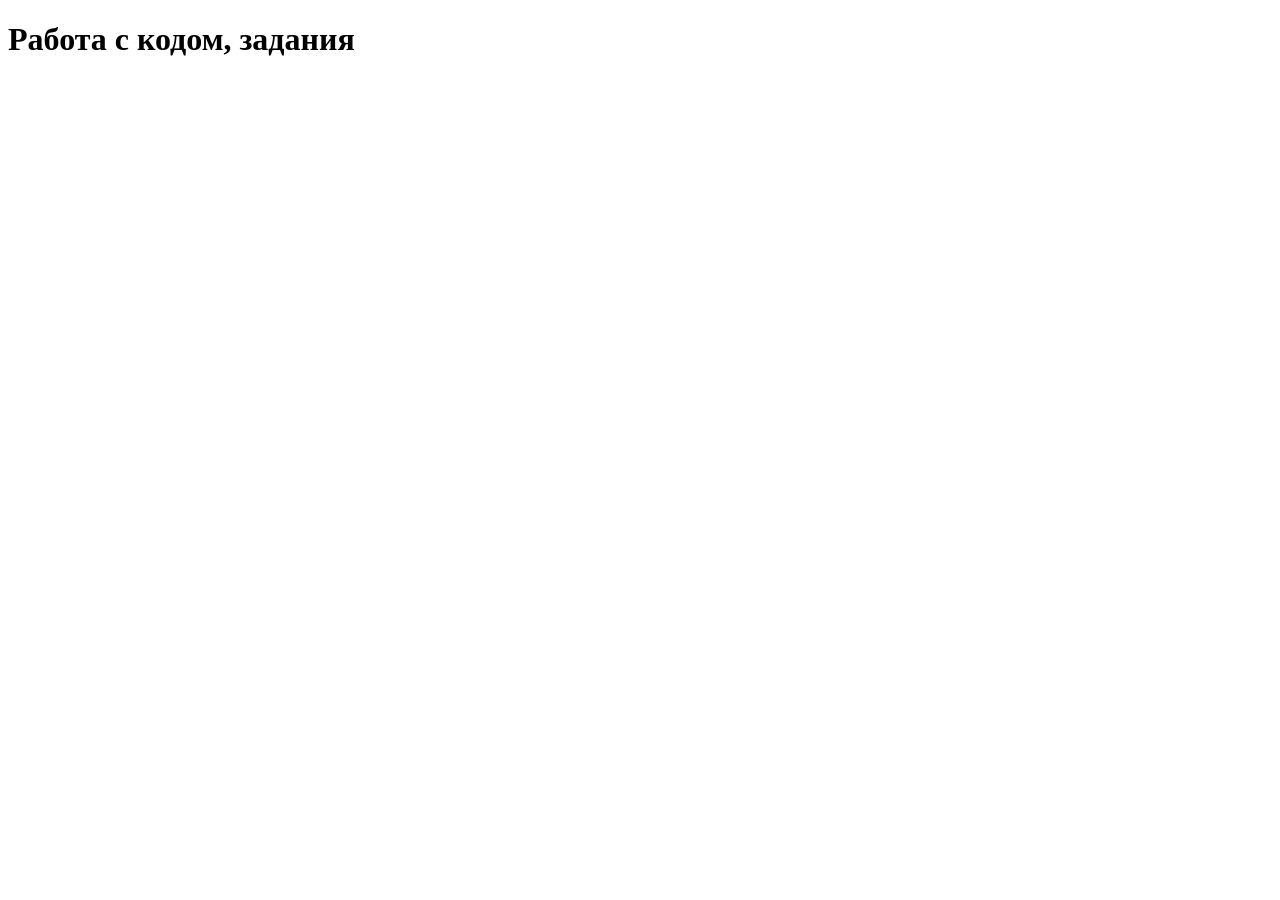
==== tasks.html @ 1bd7b5c5 "Сделала задачи на работу с кодом" ====
<!DOCTYPE html>
<html lang="en">
<head>
    <meta charset="UTF-8">
    <meta name="viewport" content="width=device-width, initial-scale=1.0">
    <title>JS</title>
</head>
<body>
    <h1>Работа с кодом, задания</h1>
    <script src="./tasks.js"></script>
</body>
</html>
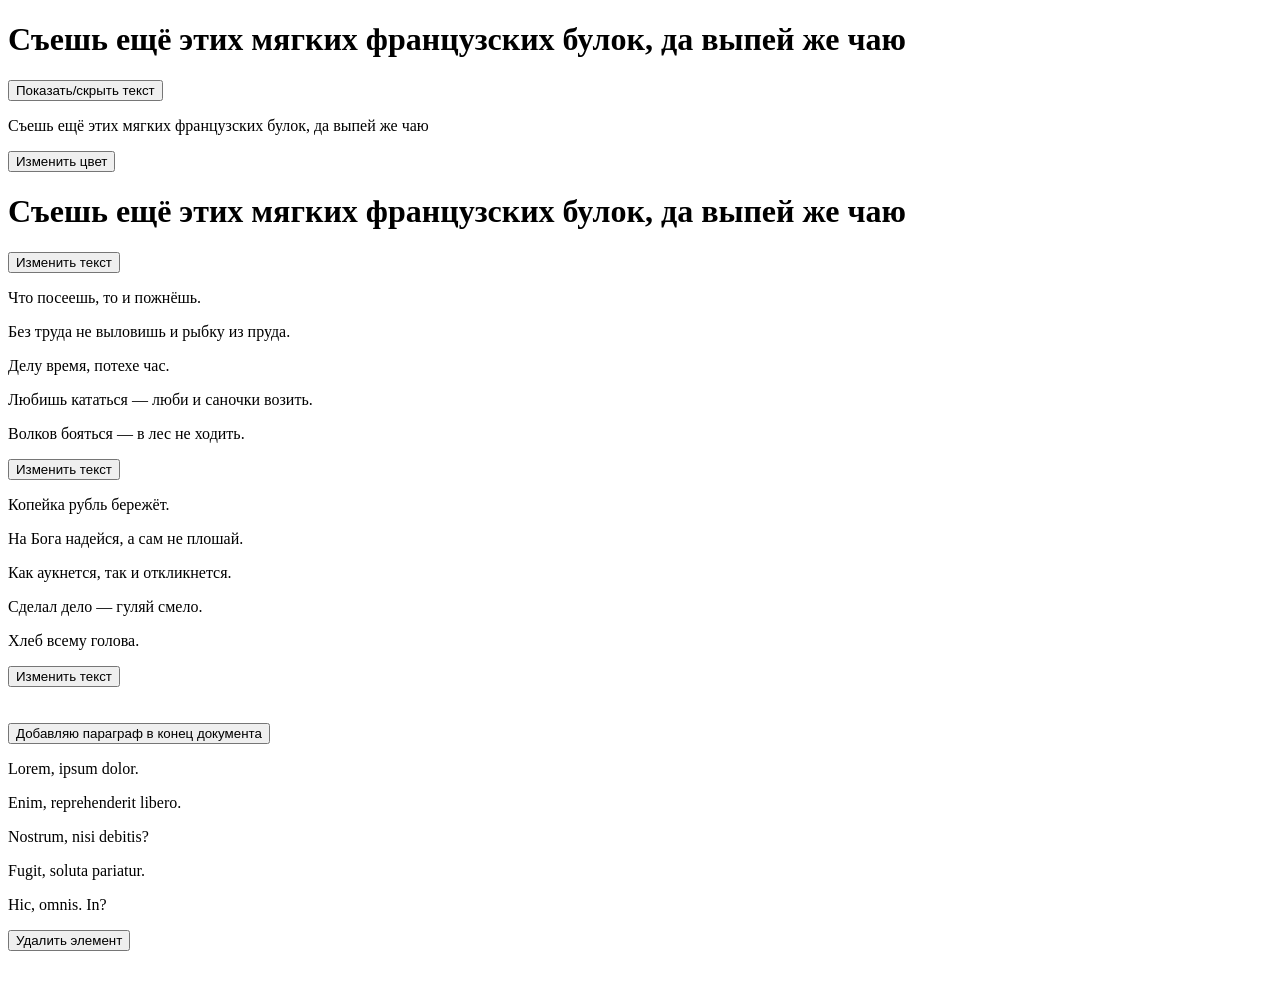
==== commit 1174d3f4: "Добавила выполнение задач по DOM" ====
--- a/tasks.html
+++ b/tasks.html
@@ -1,12 +1,65 @@
 <!DOCTYPE html>
-<html lang="en">
+<html lang="ru">
 <head>
     <meta charset="UTF-8">
-    <meta name="viewport" content="width=device-width, initial-scale=1.0">
-    <title>JS</title>
+    <meta name="viewport" content="width=device-width, initial-scale=1.0" />
+    <title>DOM</title>
 </head>
 <body>
-    <h1>Работа с кодом, задания</h1>
-    <script src="./tasks.js"></script>
+
+    <div class="openClosed">
+        <h1 class="openClosed__h1">Съешь ещё этих мягких французских булок, да выпей же чаю</h1>
+        <button class="openClosed__btn">Показать/скрыть текст</button>
+    </div>
+
+    <div class="color">
+        <p class="color__p">Съешь ещё этих мягких французских булок, да выпей же чаю</p>
+        <button class="color__btn">Изменить цвет</button>
+    </div>
+
+    <div class="changingText">
+        <h1 class="changingText__h1">Съешь ещё этих мягких французских булок, да выпей же чаю</h1>
+        <button class="changingText__btn">Изменить текст</button>
+    </div>
+
+    <div class="container">
+        <p class="description">Что посеешь, то и пожнёшь.</p>
+        <p class="description">Без труда не выловишь и рыбку из пруда.</p>
+        <p class="description">Делу время, потехе час.</p>
+        <p class="description">Любишь кататься — люби и саночки возить.</p>
+        <p class="description">Волков бояться — в лес не ходить.</p>
+        <button class="description__btn">Изменить текст</button>
+    </div>
+
+    <div class="container">
+        <p class="description1">Копейка рубль бережёт.</p>
+        <p class="other">На Бога надейся, а сам не плошай.</p>
+        <p class="description1">Как аукнется, так и откликнется.</p>
+        <p class="other">Сделал дело — гуляй смело.</p>
+        <p class="description1">Хлеб всему голова.</p>
+        <button class="description__btn1">Изменить текст</button>
+    </div>
+
+    <br>
+    <br>
+
+    <div class="addTexts">
+        <button class="addText__btn1">Добавляю параграф в конец документа</button>
+    </div>
+
+    <div class="container">
+        <p class="description2">Lorem, ipsum dolor.</p>
+        <p class="other">Enim, reprehenderit libero.</p>
+        <p class="description2">Nostrum, nisi debitis?</p>
+        <p class="other">Fugit, soluta pariatur.</p>
+        <p class="description2">Hic, omnis. In?</p>
+        <button class="description__btn2">Удалить элемент</button>
+    </div>
+
+    <br>
+    <br>
+
+    <script src="./tasks1.js"></script>
+
 </body>
-</html>
+</html>
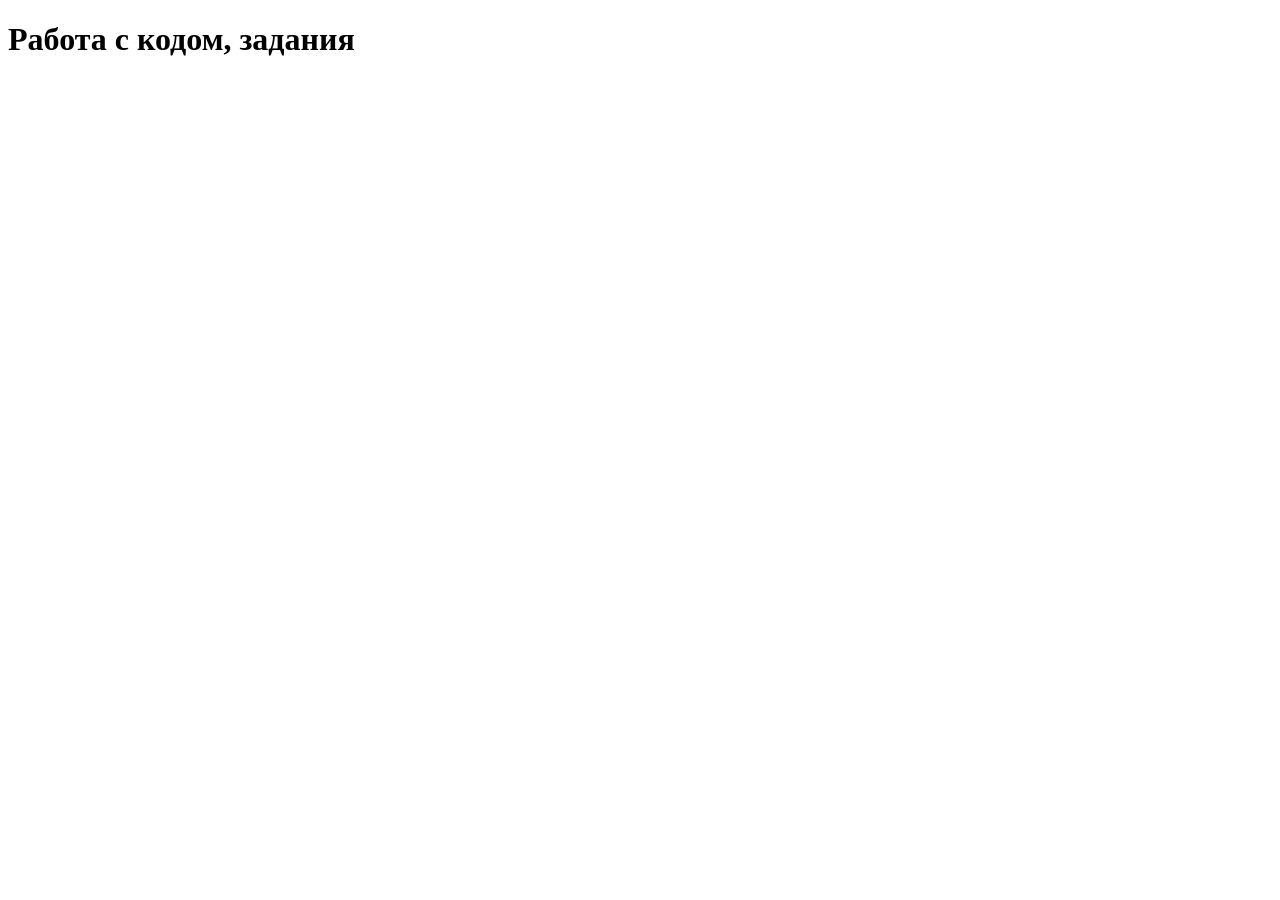
==== commit 9c15eb10: "Merge 64f9e0f39c4be1ff4e6b9e46292680faec42264a into b7cc86229165f5cfa968e7bc777c73c668250fbb" ====
--- a/tasks.html
+++ b/tasks.html
@@ -1,65 +1,12 @@
 <!DOCTYPE html>
-<html lang="ru">
+<html lang="en">
 <head>
     <meta charset="UTF-8">
-    <meta name="viewport" content="width=device-width, initial-scale=1.0" />
-    <title>DOM</title>
+    <meta name="viewport" content="width=device-width, initial-scale=1.0">
+    <title>JS</title>
 </head>
 <body>
-
-    <div class="openClosed">
-        <h1 class="openClosed__h1">Съешь ещё этих мягких французских булок, да выпей же чаю</h1>
-        <button class="openClosed__btn">Показать/скрыть текст</button>
-    </div>
-
-    <div class="color">
-        <p class="color__p">Съешь ещё этих мягких французских булок, да выпей же чаю</p>
-        <button class="color__btn">Изменить цвет</button>
-    </div>
-
-    <div class="changingText">
-        <h1 class="changingText__h1">Съешь ещё этих мягких французских булок, да выпей же чаю</h1>
-        <button class="changingText__btn">Изменить текст</button>
-    </div>
-
-    <div class="container">
-        <p class="description">Что посеешь, то и пожнёшь.</p>
-        <p class="description">Без труда не выловишь и рыбку из пруда.</p>
-        <p class="description">Делу время, потехе час.</p>
-        <p class="description">Любишь кататься — люби и саночки возить.</p>
-        <p class="description">Волков бояться — в лес не ходить.</p>
-        <button class="description__btn">Изменить текст</button>
-    </div>
-
-    <div class="container">
-        <p class="description1">Копейка рубль бережёт.</p>
-        <p class="other">На Бога надейся, а сам не плошай.</p>
-        <p class="description1">Как аукнется, так и откликнется.</p>
-        <p class="other">Сделал дело — гуляй смело.</p>
-        <p class="description1">Хлеб всему голова.</p>
-        <button class="description__btn1">Изменить текст</button>
-    </div>
-
-    <br>
-    <br>
-
-    <div class="addTexts">
-        <button class="addText__btn1">Добавляю параграф в конец документа</button>
-    </div>
-
-    <div class="container">
-        <p class="description2">Lorem, ipsum dolor.</p>
-        <p class="other">Enim, reprehenderit libero.</p>
-        <p class="description2">Nostrum, nisi debitis?</p>
-        <p class="other">Fugit, soluta pariatur.</p>
-        <p class="description2">Hic, omnis. In?</p>
-        <button class="description__btn2">Удалить элемент</button>
-    </div>
-
-    <br>
-    <br>
-
-    <script src="./tasks1.js"></script>
-
+    <h1>Работа с кодом, задания</h1>
+    <script src="./tasks.js"></script>
 </body>
-</html>+</html>
